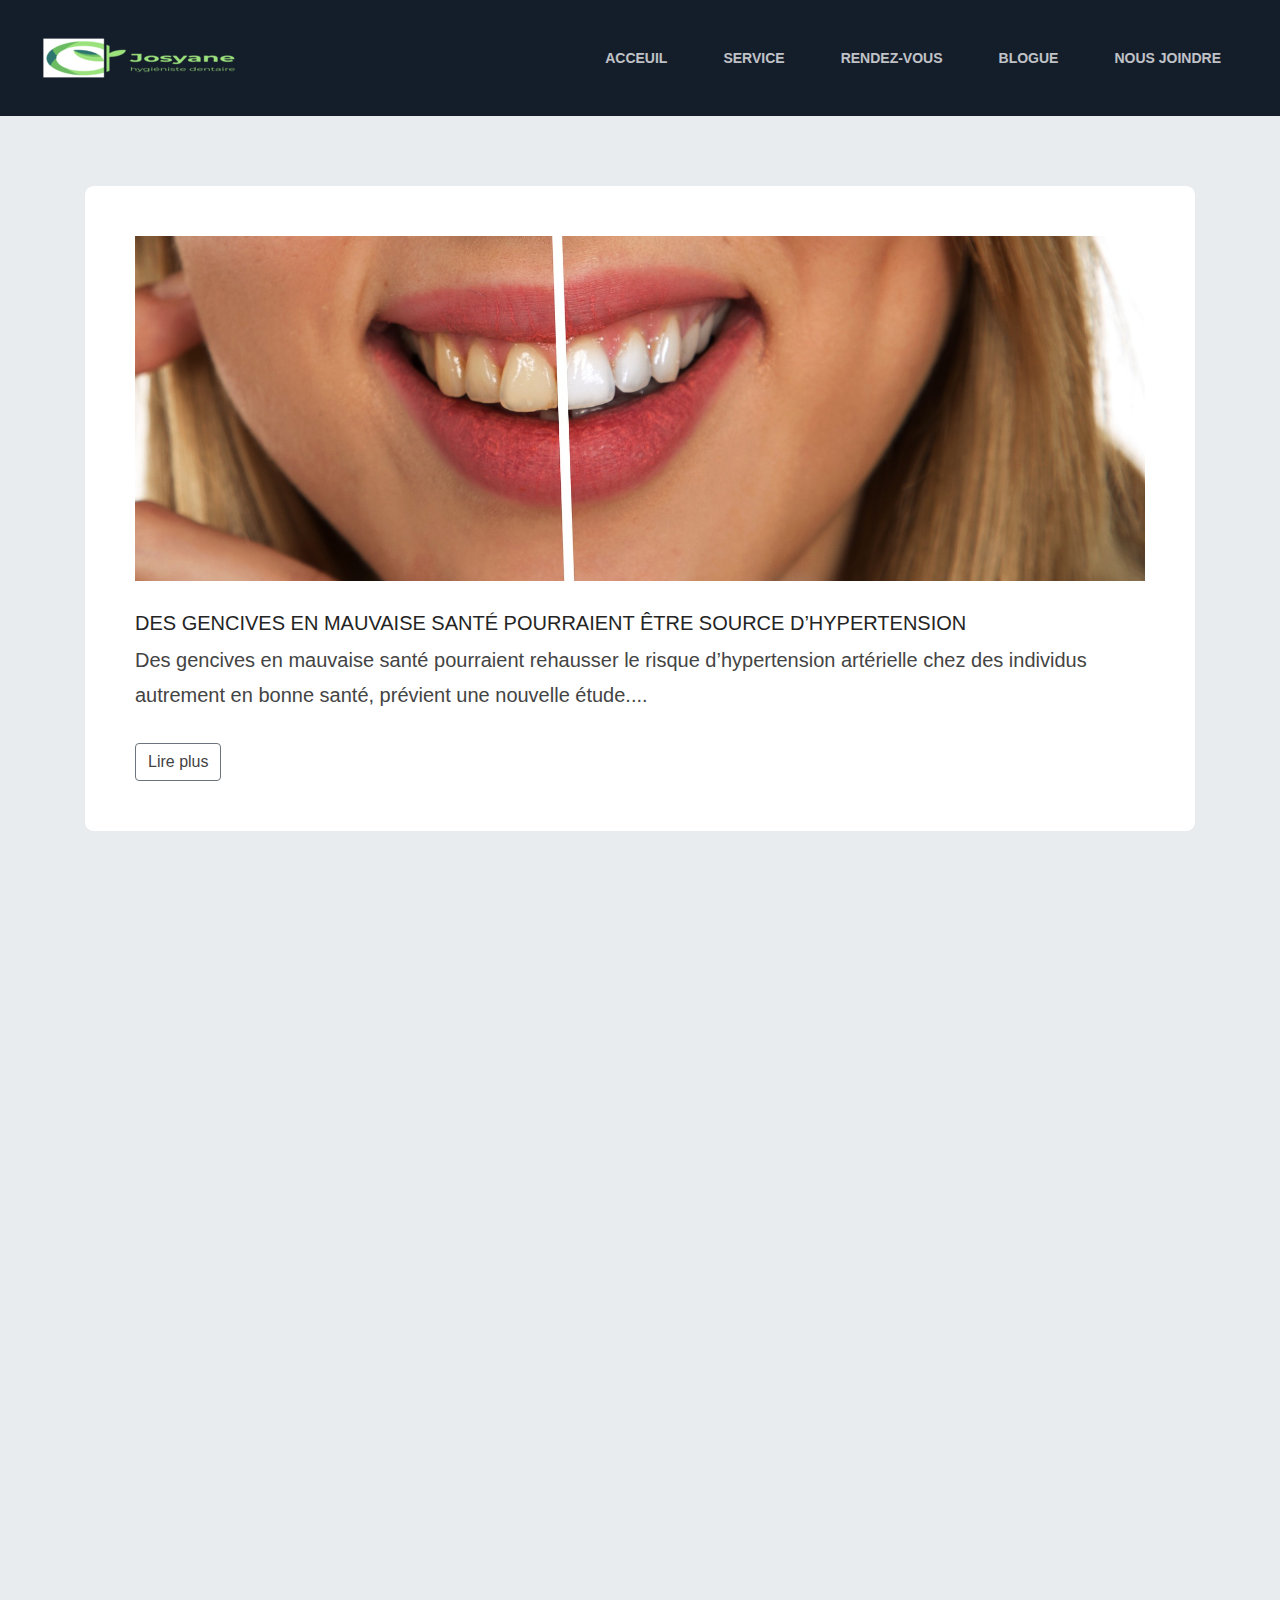
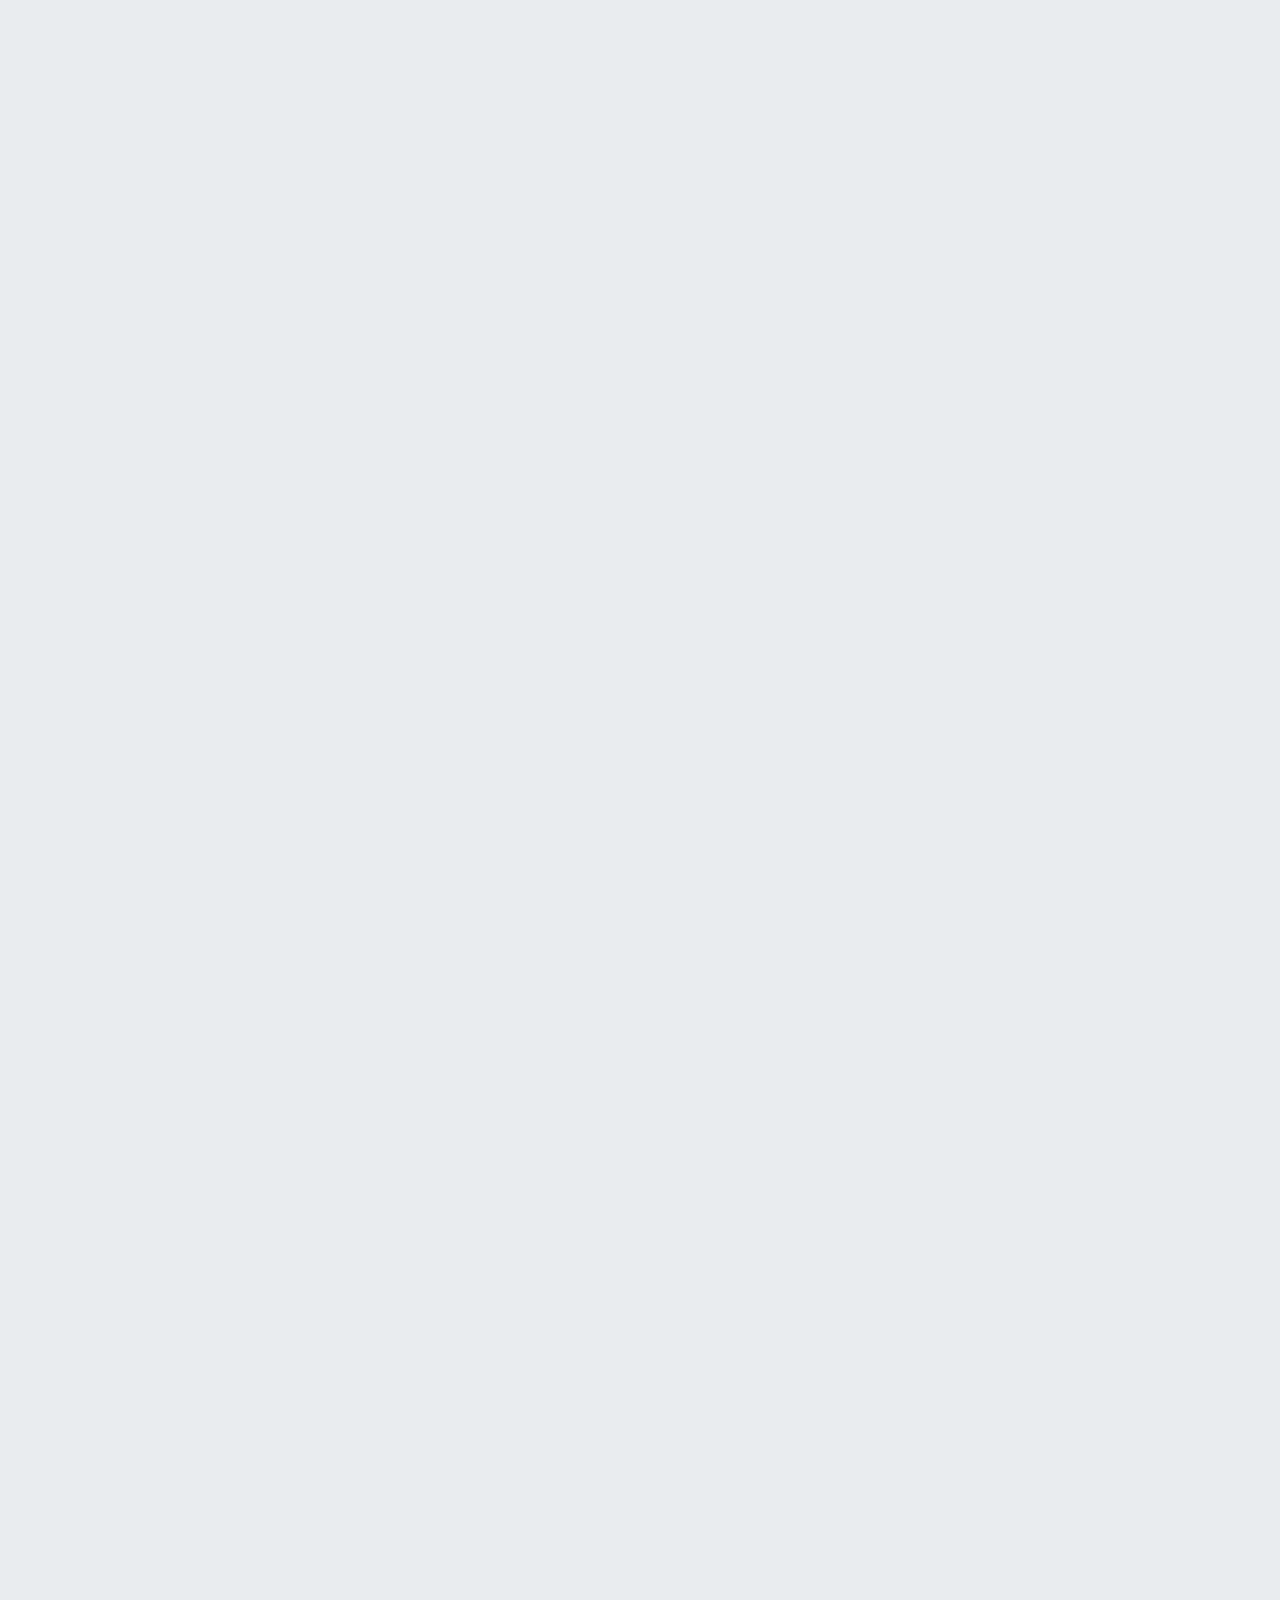
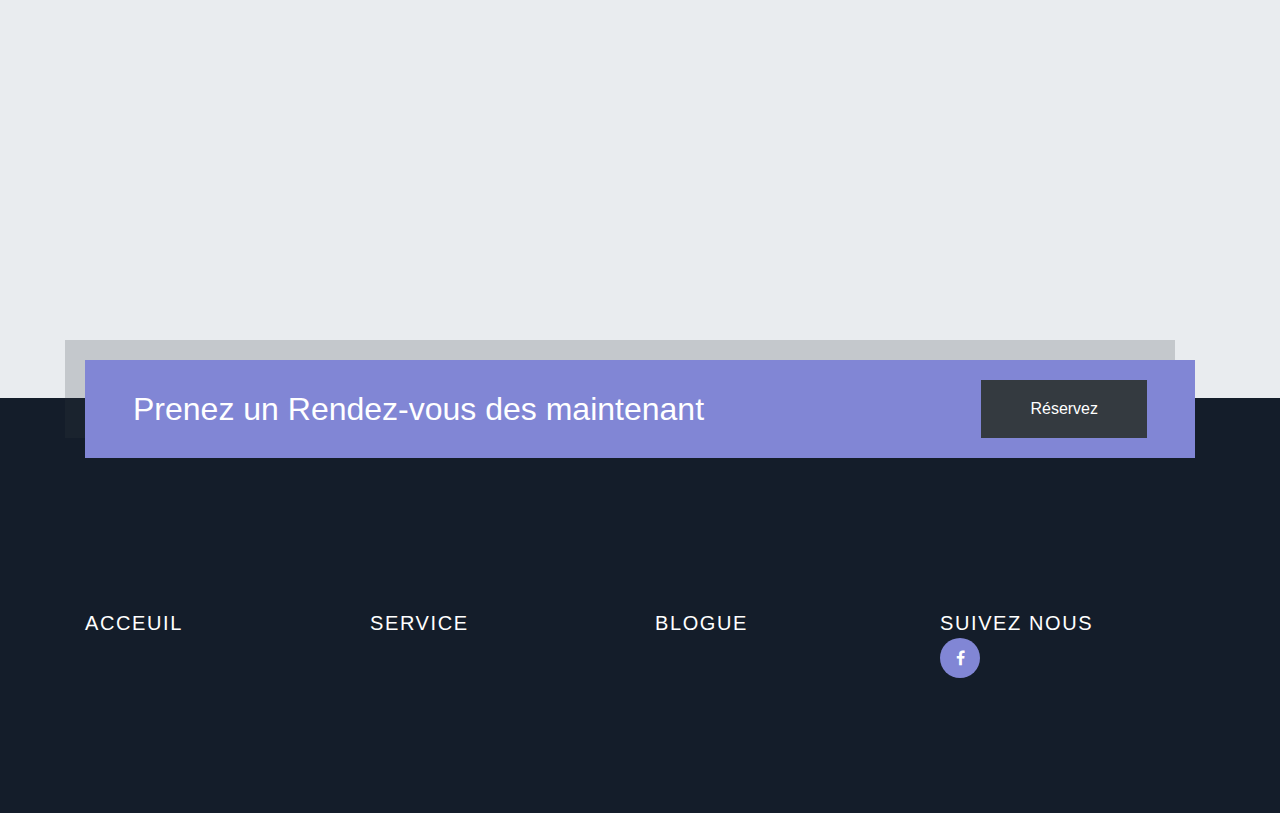
==== blogue.html @ 8e73596b "master" ====
<!DOCTYPE html>
<html lang="en">



<head>
    <meta charset="UTF-8">
    <meta http-equiv="X-UA-Compatible" content="IE=edge">
    <meta name="viewport" content="width=device-width, initial-scale=1.0">
    <link rel="preconnect" href="https://fonts.googleapis.com">
    <link rel="preconnect" href="https://fonts.gstatic.com" crossorigin>
    <link href="https://fonts.googleapis.com/css2?family=Libre+Baskerville:wght@700&display=swap" rel="stylesheet">
    <link rel="preconnect" href="https://fonts.googleapis.com">
    <link rel="preconnect" href="https://fonts.gstatic.com" crossorigin>
    <link
        href="https://fonts.googleapis.com/css2?family=Comfortaa&family=Libre+Baskerville:ital,wght@0,700;1,400&display=swap"
        rel="stylesheet">
    <link rel="stylesheet" href="https://cdn.jsdelivr.net/npm/bootstrap@4.4.1/dist/css/bootstrap.min.css"
        integrity="sha384-Vkoo8x4CGsO3+Hhxv8T/Q5PaXtkKtu6ug5TOeNV6gBiFeWPGFN9MuhOf23Q9Ifjh" crossorigin="anonymous">
    <link rel="stylesheet" href="./Projet.css">
    <link rel="stylesheet" href="https://cdnjs.cloudflare.com/ajax/libs/font-awesome/4.7.0/css/font-awesome.min.css">
    <script src="https://code.jquery.com/jquery-3.4.1.slim.min.js"
        integrity="sha384-J6qa4849blE2+poT4WnyKhv5vZF5SrPo0iEjwBvKU7imGFAV0wwj1yYfoRSJoZ+n" crossorigin="anonymous">
    </script>
    <script src="https://cdn.jsdelivr.net/npm/popper.js@1.16.0/dist/umd/popper.min.js"
        integrity="sha384-Q6E9RHvbIyZFJoft+2mJbHaEWldlvI9IOYy5n3zV9zzTtmI3UksdQRVvoxMfooAo" crossorigin="anonymous">
    </script>
    <script src="https://cdn.jsdelivr.net/npm/bootstrap@4.4.1/dist/js/bootstrap.min.js"
        integrity="sha384-wfSDF2E50Y2D1uUdj0O3uMBJnjuUD4Ih7YwaYd1iqfktj0Uod8GCExl3Og8ifwB6" crossorigin="anonymous">
    </script>
    <script src="./js/monprojet.js"></script>
    <link rel="stylesheet" href="https://unpkg.com/aos@next/dist/aos.css" />
    <title>Josyane</title>

</head>

<body>

<div class="color">
    <main>
        <nav class="navbar navbar-expand-md sticky-top mouvement1" style="background-color: #141d2a;">
            <div class="container-fluid">
                <img src="./Logo/logo_transparent (3).png" alt="logo_transparent">

                <button class="navbar-toggler" type="button" data-toggle="collapse" data-target="#mynav">
                    <span id="Colo" class="navbar-toggler-icon my-toggler"></span></button>

                <div class="collapse navbar-collapse" id="mynav">
                    <ul class="navbar-nav ml-auto">
                        <li class="nav-item active">

                            <a class="nav-link text-light  nav-link-ltr effet " href="./index.html">Acceuil</a>
                        </li>
                        <li class="nav-item ">

                            <a class="nav-link text-light  nav-link-ltr effet" href="./services.html">Service</a>
                        </li>
                        <li class="nav-item">

                            <a class="nav-link text-light  nav-link-ltr effet" href="./rendezvous.html">Rendez-vous</a>
                        </li>
                        <li class="nav-item">

                            <a class="nav-link text-light  nav-link-ltr effet" href="./blogue.html">Blogue</a>
                        </li>
                        <li class="nav-item">

                            <a class="nav-link text-light nav-link-ltr effet" href="./contactez-nous.html">Nous
                                Joindre</a>
                        </li>
                    </ul>
                </div>
            </div>
        </nav>
    </main>
    <section>
        <div id="main-content" class="blog-page">
            <div class="container">
                <div class="row clearfix">
                    <div class="col-lg-8 col-xl-12 left-box">
                        <div class="card carte single_post" data-city="buda">
                            <div class="blogue">
                                <div class="img-post">
                                    <img class="d-block img-fluid" src="./image/teeth-g618b12b28_1920.jpg"
                                        alt="First slide">
                                </div>
                                <h3><a href="blog-details.html">Des gencives en mauvaise santé pourraient être source
                                        d’hypertension</a></h3>
                                <p>Des gencives en mauvaise santé pourraient rehausser le risque d’hypertension
                                    artérielle chez des individus autrement en bonne santé, prévient une nouvelle
                                    étude.<span class="dots">...</span>
                                    <span class="more" style="display: none;">Les chercheurs du University College
                                        London ont comparé 250 adultes souffrant d’une parodontite grave à 250 adultes
                                        en santé. L’âge moyen des sujets était 35 ans.<br>

                                        Les participants souffrant d’une maladie des gencives étaient deux fois plus
                                        susceptibles de présenter une pression systolique de 140 mmHg ou plus que ceux
                                        dont les gencives étaient en santé.Ce n’est pas d’hier qu’on réalise que les
                                        bactéries présentes dans la bouche peuvent faire bien plus qu’endommager les
                                        dents et les gencives, a rappelé la professeure Fatiha Chandad, qui dirige le
                                        Groupe de recherche en écologie buccale de l’Université Laval.« Il y a une
                                        accumulation de données sur le lien entre la santé buccale et les maladies
                                        cardiométaboliques, qui incluent tout ce qui est en lien avec les maladies
                                        cardiovasculaires », a-t-elle souligné.<br>

                                        La nouvelle étude est d’autant plus intéressante, poursuit-elle, que les sujets
                                        étaient relativement jeunes. On peut donc penser que l’hypertension détectée
                                        chez certains n’était pas due à d’autres problèmes de santé, comme le
                                        surpoids.<br>

                                        Malgré tout, il reste encore beaucoup d’éducation à faire auprès du public, des
                                        professionnels de la santé et des professionnels de la santé buccale, qui sont
                                        parfois peu informés des effets systémiques que peuvent avoir ces bactéries.<br>

                                        Un médecin qui rencontre un patient hypertendu n’aura probablement pas comme
                                        premier réflexe de s’intéresser à sa santé buccale, a dit la docteure Chandad,
                                        et même certains dentistes ne feront pas nécessairement le lien entre la santé
                                        de la bouche et d’autres problèmes de santé.<br>

                                        « C’est un débat entre les facultés dentaires et les facultés de médecine,
                                        a-t-elle dit. Les résidents sont exposés à ce genre de problème dans certaines
                                        spécialités (médicales), mais définitivement, ce n’est pas la première chose que
                                        va vérifier un médecin de famille pour faire son diagnostic (d’hypertension).
                                        »<br>

                                        Du côté des dentistes, les parodontistes qui se spécialisent dans les maladies
                                        des gencives seront les plus « au fait de ce contact entre les bactéries qui
                                        habitent des poches […] au niveau de la gencive et qui peuvent se transmettre
                                        par le sang », a ajouté la docteure Chandad.<br>

                                        « Mais je ne penserais pas que c’est courant pour un généraliste de conseiller à
                                        son patient d’aller voir son médecin », a-t-elle dit.<br>

                                        Les conclusions de cette étude ont été publiées par le journal médical
                                        Hypertension.<br> <span>Source: JEAN-BENOIT LEGAULT - LA PRESSE
                                            CANADIENNE </span> </span></p>
                                </p>
                            </div>
                            <div class="footer">
                                <div class="actions">
                                    <a onclick="lireplus('buda')" class="btn btn-outline-secondary myBtn">Lire plus</a>
                                </div>

                            </div>
                        </div>

                        <div class="card carte single_post" data-city="pl" data-aos="fade-right">
                            <div class="blogue">
                                <div class="img-post">
                                    <img class="d-block img-fluid" src="./image/woman-gb39c313af_1920.jpg" alt="">
                                </div>
                                <h3><a href="blog-details.html">Des dents confectionnées grâce à l’intelligence
                                        artificielle</a></h3>
                                <p>Une équipe de chercheurs de Polytechnique Montréal utilise l’intelligence
                                    artificielle pour réduire les marges d’erreurs dans la confection de couronnes
                                    dentaires. L'hypertrucage au service de la dentisterie, telle est la devise de
                                    François Guibault, professeur titulaire au Département de génie informatique et
                                    génie logiciel de Polytechnique Montréal. Depuis 18 mois, le chercheur utilise la
                                    même technologie d’intelligence artificielle (IA) qui sert à falsifier des vidéos
                                    pour fabriquer des couronnes dentaires.<span class="dots">...</span>
                                    <span class="more" style="display: none;">« Faire une dent, c’est autant une science
                                        qu’un art, dit-il. Chaque bouche a son histoire et chaque dent est unique à
                                        l’individu, par sa forme, sa couleur, sa surface, son usure. Si je sortais une
                                        dent d’un catalogue et que je la lui mettais, elle aurait l’air artificielle. »

                                        Le technicien qui fabrique une couronne part de mesures et d’images numériques,
                                        pour ensuite, à l’aide de logiciels divers, générer une forme 3D qu’une machine
                                        reproduira ensuite en porcelaine. « On cherche une méthode pour automatiser
                                        davantage certains processus », précise François Guibault.<br>

                                        Une question d’étiquette

                                        Pour générer une dent ou n’importe quelle forme numérique, on part d’un nuage de
                                        points numériques que l’on relie ensuite en petits triangles. La forme de la
                                        dent est la somme de tous ces petits triangles. « Quand on numérise une dent, on
                                        peut avoir 40 000 points. Le tout est de savoir lesquels sont les bons »,
                                        détaille le professeur.<br>

                                        Avant de pouvoir produire la forme, il faut donc étiqueter chaque point, ce qui
                                        consiste à lui donner une coordonnée en x, y, z. Dans le cas des dents, qui se
                                        touchent parfois, le système doit également déterminer l’adresse de chaque
                                        coordonnée — autrement dit, à quelle dent elle appartient.<br>

                                        « Pour y parvenir, ça prend beaucoup de bouches », révèle François Guibault. Il
                                        explique que les données proviennent du laboratoire dentaire Kerenor, de
                                        Westmount, qui dispose de milliers de numérisations et de couronnes. Cette
                                        collaboration implique également la firme iMD Research, de Montréal, spécialisée
                                        en technologie de dentisterie.<br>

                                        « On sait maintenant étiqueter chaque dent avec plus de 98 % de fiabilité. »
                                        Pour l’atteindre, deux étudiantes du cégep Édouard-Montpetit, recrutées par le
                                        Centre collégial de transfert de technologie en sciences pharmaceutiques, situé
                                        au cégep John-Abbott, ont travaillé de longs mois afin d’analyser le nuage de
                                        points et faire le contrôle de qualité et éliminer le « bruit », c’est-à-dire
                                        les points non pertinents ou redondants.

                                        Mais pourquoi générer des données sur une bouche quand il faut une seule dent ?
                                        D’abord parce qu’il manque souvent des morceaux à la dent à remplacer. Mais
                                        aussi parce qu’une dent ne travaille jamais seule. « On génère une dent dans son
                                        contexte. L’idéal pour nous est d’avoir les deux dents voisines et les trois
                                        dents opposées. »<br>

                                        Faire travailler ses neurones<br>

                                        L’étape suivante consiste à générer la forme pour la reproduire. Pour cela, il
                                        faut reconnecter tous les points pour générer des surfaces qu’on additionne.
                                        François Guibault utilise des circuits dits neuronaux. Il s’agit de « réseaux
                                        antagonistes génératifs » (ou GAN, pour le sigle anglais), une technique
                                        d’apprentissage profond mise au point à Montréal en 2014 et qui a révolutionné
                                        l’IA.<br>

                                        L’apprentissage profond consiste à mettre en opposition deux fonctions du
                                        cerveau : celle qui génère et celle qui discrimine. Le générateur (aussi appelé
                                        encodeur) produit les formes ; le discriminateur (appelé décodeur) détermine si
                                        cela ressemble au modèle ou non. Le système apprend en rejetant ce qui est
                                        mauvais et en gardant ce qui est bon.<br>

                                        Pour que le système puisse apprendre, il faut donc lui fournir beaucoup de
                                        données. Et c’est là que les données du laboratoire dentaire Kerenor sont si
                                        importantes. « On est rendu à plusieurs centaines de bouches. Plus on lui montre
                                        de scans et de formes correspondantes, plus il devient bon. »<br><span> Source:
                                            JEAN-BENOÎT NADEAU - LE DEVOIR</span></span></p>
                            </div>
                            <div class="footer">
                                <div class="actions">
                                    <a onclick="lireplus('pl')" class="btn btn-outline-secondary myBtn">Lire la
                                        suite</a>
                                </div>

                            </div>
                        </div>

                        <div class="card carte single_post" data-city="bl" data-aos="fade-left">
                            <div class="blogue">
                                <div class="img-post">
                                    <img class="d-block img-fluid" src="/image/pexels-pixabay-208474 (1).jpg" alt="">
                                </div>
                                <h3><a href="blog-details.html">Pour qu’une carie se forme, il faut la combinaison de
                                        bactéries cariogènes et de sucres.</a></h3>
                                <p> Les bienfaits du fluor sont principalement
                                    topiques (par application sur la surface des dents). Puisque l’eau que nous
                                    buvons ne touche que très peu la surface des dents, cet effet est discutable en
                                    comparaison de celui d’un dentifrice qui est appliqué sur les dents plus
                                    longtemps pour ensuite être craché.<span class="dots">...</span>
                                    <span class="more" style="display: none;">st-il vraiment nécessaire d’avaler un
                                        produit dont un des mécanismes d’action est de neutraliser ou tuer les
                                        bactéries de la plaque dentaire ? Les tenants de la fluoration estiment
                                        qu’il est bon d’avaler une petite quantité de fluorure durant la formation
                                        des dents (entre 0 et 8 ans principalement) pour favoriser l’incorporation
                                        de fluor afin de les rendre plus résistantes à la carie. Mais attention, un
                                        excès durant cette période critique occasionnera une fluorose dentaire,
                                        défaut caractérisé principalement par des taches blanches. Bien que la
                                        majorité des fluoroses qui sont rencontrées soient des formes légères qui
                                        peuvent occasionner un problème esthétique à certains patients, il y a des
                                        cas plus importants où non seulement le patient est presque toujours
                                        préoccupé par l’aspect de ses dents, mais ces dernières peuvent être plus
                                        poreuses et plus susceptibles à la carie.<br>
                                        Il faut donc être extrêmement prudent avec le fluor ingéré. Les instructions
                                        sur les tubes de dentifrice avisent de ne pas avaler ce produit. La grosseur
                                        d’un pois de dentifrice contient la même quantité de fluor qu’un verre d’eau
                                        fluorée. Dans les villes à l’eau non fluorée, la fluorose existe déjà (comme
                                        quoi on peut être en surdosage sans même boire de l’eau fluorée), mais, sans
                                        surprise, elle est nettement plus fréquente dans les villes fluorées.<br>
                                        Il tient de la pensée magique de croire que la fluoration va opérer des
                                        miracles sur les enfants les plus touchés par la carie. S’ils ne se brossent
                                        pas bien les dents et qu’ils consomment trop de sucre, ils souffriront de
                                        carie dentaire, fluor ou pas.<br><span> Source: ÈVE-MARIE ARCAND -
                                            DENTISTE</span></span></p>
                            </div>
                            <div class="footer">
                                <div class="actions">
                                    <a onclick="lireplus('bl')" class="btn btn-outline-secondary myBtn">Lire la
                                        suite</a>
                                </div>

                            </div>
                        </div>

                        <div class="card carte single_post" data-city="pr" data-aos="fade-right">
                            <div class="blogue">
                                <div class="img-post">
                                    <img class="d-block img-fluid" src="./image/dentist-g6f2124ca4_1920.jpg" alt="">
                                </div>
                                <h3><a>Comment le sucre s’attaque à nos dents</a></h3>
                                <p> Dans la
                                    bouche, des bactéries transforment les sucres en produits qui détruisent l’émail
                                    dentaire. Seule une bonne hygiène permet de s’en protéger.<span
                                        class="dots">...</span>
                                    <span class="more" style="display: none;">Le sucre est mauvais pour les dents, tout
                                        le
                                        monde sait cela. Mais il n’est pas tout seul. Le vrai coupable, ce sont les
                                        bactéries qui pullulent dans nos bouches. Elles transforment le sucre en acides
                                        qui
                                        rongent l’émail des dents, creusant des trous de plus en plus profonds.<br>

                                        Ces bactéries, tout le monde en héberge. Elles sont naturellement présentes dans
                                        la
                                        bouche comme dans les intestins ou sur la peau et sont particulièrement
                                        nombreuses
                                        au niveau de la plaque dentaire, une substance blanchâtre qui tapisse les dents,
                                        composée de salive et de débris alimentaires. Parmi elles, le Streptococcus
                                        mutans
                                        et les lactobacilles, qui ont besoin de sucre pour vivre.Les sucres de notre
                                        alimentation en cause
                                        Elles captent donc tous les sucres apportés par l’alimentation, le glucose bien
                                        sûr
                                        mais aussi le fructose, l’amidon, la cellulose, le lactose, qui proviennent des
                                        fruits et légumes ou encore du lait. «Tous les sucres de l’alimentation sont
                                        concernés et pas seulement ceux contenus dans les friandises», rappelle le Dr
                                        Christophe Lequart, chirurgien-dentiste et porte-parole de l’Union française
                                        pour la
                                        santé bucco-dentaire. Ensuite, ces mêmes bactéries rejettent des acides issus de
                                        la
                                        transformation de ces sucres qui sont responsables de la fragilisation des
                                        dents.Ils
                                        dissolvent en effet les cristaux d’hydroxyapatite qui composent l’émail,
                                        creusant
                                        des micro-trous dans la couche externe des dents. Des bactéries s’y engouffrent
                                        et
                                        poursuivent ce phénomène de destruction jusqu’à la dentine, la couche interne.
                                        Quand
                                        les nerfs sont touchés, des douleurs importantes apparaissent, révélant la
                                        présence
                                        d’une carie déjà très profonde.<br>
                                        Le phénomène est tellement commun que, selon l’OMS, 60 à 90 % des enfants
                                        scolarisés
                                        dans le monde ont, ou ont eu, des caries et près de 100 % des adultes. La
                                        France,
                                        malgré l’accès à l’hygiène dentaire, ne fait pas tellement mieux: 20 à 30 % des
                                        enfants âgés de 4 à 5 ans auraient déjà une carie et jusqu’à 80 % des
                                        adolescents…ourtant les caries ne sont pas une fatalité. Le brossage régulier
                                        des
                                        dents et des apports limités en sucre permettent de s’en protéger. En outre,
                                        deux
                                        facteurs aident à lutter contre la déminéralisation des dents: la salive et le
                                        fluor. La première contient des molécules appelées carbonates, lesquels
                                        neutralisent
                                        les acides et empêchent la destruction de l’émail.<br>

                                        «La production de salive est augmentée sous l’effet de la mastication et donc
                                        pendant les prises alimentaires. Pour augmenter encore sa sécrétion, des
                                        dentistes
                                        recommandent même de mâcher des chewing-gums au xylitol, un édulcorant naturel
                                        qui
                                        bloque la multiplication des bactéries après avoir mangé. Mais l’effet de la
                                        salive
                                        sera moindre si les acides sont produits en permanence sous l’effet de
                                        grignotages
                                        incessants. Les prises alimentaires répétées, même sous forme de thé sucré,
                                        augmentent considérablement le risque de caries», explique Christophe Lequart.Le
                                        fluor favorise également la reminéralisation des dents. D’où l’importance de se
                                        brosser les dents au moins deux fois par jour pour éliminer la plaque dentaire
                                        et
                                        apporter du fluor contenu dans les dentifrices. Des vernis fluorés sont même
                                        parfois
                                        appliqués par certains dentistes et diffusent progressivement sur plusieurs
                                        mois.
                                        «Il est possible de garder des dents en bonne santé à condition de favoriser un
                                        bon
                                        équilibre entre déminéralisation naturelle et reminéralisation permanente. Ceci
                                        est
                                        d’autant plus important chez les enfants, dont l’émail dentaire est plus fragile
                                        et
                                        qui sont sujets aux grignotages et à un brossage des dents peu performant, par
                                        oubli
                                        ou absence de supervision des parents», conclut le Dr Lequart.<br><span> Source:
                                            Aude Rambaud -
                                            Journaliste</span></span></p>
                            </div>
                            <div class="footer">
                                <div class="actions">
                                    <a onclick="lireplus('pr')" class="btn btn-outline-secondary myBtn">Lire la
                                        suite</a>
                                </div>

                            </div>
                        </div>


    </section>




    <footer class="effet2 ">
        <div class="site-section">
            <div class="container">

                <div class="cta d-block d-md-flex align-items-center px-5">
                    <div>
                        <h2 class="mb-0">Prenez un Rendez-vous des maintenant</h2>
                    </div>
                    <div class="ml-auto">
                        <a href="./rendezvous.html" class="btn btn-dark rounded-0 py-3 px-5">Réservez</a>
                    </div>
                </div>
                <div class="row">
                    <div class="col-sm">
                        <a href="./index.html" class="footer-logo ">Acceuil</a>
                    </div>
                    <div class="col-sm">
                        <a href="./services.html" class="footer-logo">Service</a>
                    </div>
                    <div class="col-sm">
                        <a href="./blogue.html" class="footer-logo">Blogue</a>
                    </div>
                    <div class="col-md-3">
                        <a class="footer-logo">Suivez nous</a>
                        <ul class="list-unstyled social">
                            <li><a href="#"><span class="fa fa-facebook"></span></a></li>
                        </ul>
                    </div>

                </div>
            </div>
        </div>
    </footer>
    <script src="https://unpkg.com/aos@next/dist/aos.js"></script>
    <script>
        AOS.init({
            offset: 400,
            duration: 800,
        });
    </script></div>
</body>

</html>
---- Projet.css ----
#Colo {
    background-image: url("data:image/svg+xml,%3csvg viewBox='0 0 30 30' xmlns='http://www.w3.org/2000/svg'%3e%3cpath stroke='rgba(255, 255, 255)' stroke-width='2' stroke-linecap='round' stroke-miterlimit='10' d='M4 7h22M4 15h22M4 23h22'/%3e%3c/svg%3e");
}

#Colo {
    border-color: rgb(255, 102, 203) !important;
}




.effet {
    font-weight: bold;
    font-size: 14px;
    text-transform: uppercase;
    text-decoration: none;
    color: #031D44;
    padding: 20px 0px;
    margin: 0px 20px;
    display: inline-block;
    position: relative;
    opacity: 0.75;
    
}

.effet:hover {
    opacity: 1;
}

.effet::before {
    transition: 300ms;
    height: 5px;
    content: "";
    position: absolute;
    background-color: #28a745;
}

.nav-link-ltr::before {
    width: 0%;
    bottom: 10px;
}

.nav-link-ltr:hover::before {
    width: 100%;
}

.ims {

    margin: 0 auto;
    display: block;
}



.position {

    right: 1100px;
    left: 0px;
    top: 100px;
    bottom: 0px;
}


@media (max-width: 1400px) {
    #dima {
        display: block;

        position: unset;
    }

    #dima1 {
        display: block;

        position: unset;
    }

    #dima2 {
        display: block;

        position: unset;
    }
}


.titre {

    color: #0a581d;
    font-family: 'Libre Baskerville', serif;

}

.paragh {
    color: black;
    font-family: 'Comfortaa', cursive;
    font-family: 'Libre Baskerville', serif;
}

.tile {

    text-align: center;
    text-decoration-line: overline;
    text-decoration-style: solid;
    text-decoration-color: #0a581d;
    font-weight: bold;
    margin-top: 30px;
    color: #636466;
    line-height: 1.2;

}


@media (max-width: 640px) {
    #controlo {

        top: 280px;

    }
}

.para {
    text-align: center;
    font-size: 23px;
    color: #636466;
    line-height: 1.2;
    font-weight: 300;
}


:root {
    --black: black;
    --rose: #e91e63;
}

a {
    color: inherit;
}

small {
    font-weight: 300;
}

p {
    font-size: 20px;
    line-height: 35px;
    margin: 30px 0 0 0;
}

.banner-section::after {
    content: '';
    position: absolute;
    top: 0;
    right: 0;
    bottom: 0;
    left: 0;
    background: rgba(0, 0, 0, 0.25);
}

.banner-section .container {
    z-index: 1;
}

.section {
    padding: 50px 0 0 0;
}

.nav-pills .nav-item:not(:last-child) {
    margin-right: 20px;
}

.nav-pills .nav-item .nav-link {
    font-size: 18px;
    padding: 10px 25px;
    text-transform: none;
}

.card-columns {
    column-count: 1;
    column-gap: 20px;
}

.card-columns .card {
    margin: 0 0 20px 0;
}

.card-columns h4 {
    font-size: 22px;
}

.card-img-overlay {
    background: rgba(0, 0, 0, 0.3);
}

.form-control,
.is-focused .form-control {
    background-image: linear-gradient(0deg, var(--rose) 2px, rgba(156, 39, 176, 0) 0),
        linear-gradient(0deg, #d2d2d2 1px, hsla(0, 0%, 82%, 0) 0);
}

.form-check .form-check-input:checked+.form-check-sign .check {
    background: var(--rose);
}

.form-row button {
    font-size: 16px;
}

.btn.back-to-top {
    bottom: 50px;
    right: 30px;
    z-index: 10;
    opacity: 0.5;
    transition: all 0.2s;
}

.btn.back-to-top.is-hidden {
    opacity: 0;
    visibility: hidden;
}

.btn.back-to-top:hover {
    opacity: 1;
}

.page-footer,
.page-footer small {
    font-size: 14px;
}

.page-footer a,
.page-footer span {
    color: #3c4858;
}

.page-footer span {
    color: var(--rose);
}

@media (min-width: 576px) {
    .card-columns {
        column-count: 2;
    }
}

.custom-btn {
    margin: 20px;
    width: 130px;
    height: 40px;
    color: #fff;
    border-radius: none;
    padding: 10px 25px;
    font-family: 'Lato', sans-serif;
    font-weight: 500;
    background: transparent;
    cursor: pointer;
    transition: all 0.3s ease;
    position: relative;
    display: inline-block;
    box-shadow: inset 2px 2px 2px 0px rgba(255, 255, 255, .5),
        7px 7px 20px 0px rgba(0, 0, 0, .1),
        4px 4px 5px 0px rgba(0, 0, 0, .1);
    outline: none;
}



.btn-12 {
    position: relative;
    right: 20px;
    bottom: 20px;
    border: none;
    box-shadow: none;
    width: 130px;
    height: 40px;
    line-height: 42px;
    -webkit-perspective: 230px;
    perspective: 230px;
}

.btn-12 span {
    background: rgb(0, 172, 238);
    background: linear-gradient(0deg, rgba(0, 172, 238, 1) 0%, rgba(2, 126, 251, 1) 100%);
    display: block;
    position: absolute;
    width: 130px;
    height: 40px;
    box-shadow: inset 2px 2px 2px 0px rgba(255, 255, 255, .5),
        7px 7px 20px 0px rgba(0, 0, 0, .1),
        4px 4px 5px 0px rgba(0, 0, 0, .1);
    border-radius: 5px;
    margin: 0;
    text-align: center;
    -webkit-box-sizing: border-box;
    -moz-box-sizing: border-box;
    box-sizing: border-box;
    -webkit-transition: all .3s;
    transition: all .3s;
}

.btn-12 span:nth-child(1) {
    box-shadow:
        -7px -7px 20px 0px #fff9,
        -4px -4px 5px 0px #fff9,
        7px 7px 20px 0px #0002,
        4px 4px 5px 0px #0001;
    -webkit-transform: rotateX(90deg);
    -moz-transform: rotateX(90deg);
    transform: rotateX(90deg);
    -webkit-transform-origin: 50% 50% -20px;
    -moz-transform-origin: 50% 50% -20px;
    transform-origin: 50% 50% -20px;
}

.btn-12 span:nth-child(2) {
    -webkit-transform: rotateX(0deg);
    -moz-transform: rotateX(0deg);
    transform: rotateX(0deg);
    -webkit-transform-origin: 50% 50% -20px;
    -moz-transform-origin: 50% 50% -20px;
    transform-origin: 50% 50% -20px;
}

.btn-12:hover span:nth-child(1) {
    box-shadow: inset 2px 2px 2px 0px rgba(255, 255, 255, .5),
        7px 7px 20px 0px rgba(0, 0, 0, .1),
        4px 4px 5px 0px rgba(0, 0, 0, .1);
    -webkit-transform: rotateX(0deg);
    -moz-transform: rotateX(0deg);
    transform: rotateX(0deg);
}

.btn-12:hover span:nth-child(2) {
    box-shadow: inset 2px 2px 2px 0px rgba(255, 255, 255, .5),
        7px 7px 20px 0px rgba(0, 0, 0, .1),
        4px 4px 5px 0px rgba(0, 0, 0, .1);
    color: transparent;
    -webkit-transform: rotateX(-90deg);
    -moz-transform: rotateX(-90deg);
    transform: rotateX(-90deg);
}

.content {
    height: 70vh;
}

.effet2 {
    position: relative;
    color: #fff;
    padding: 7rem 0;
    background-color: #141d2a;
    top: 40px;
}

.effet2 .container {
    position: relative;
}

.effet2 h3 {
    font-size: 16px;
    margin-bottom: 10px;
    margin-top: 0;
    line-height: 1.5;
}

.effet2 .links li {
    margin-bottom: 10px;
    line-height: 1.5;
    display: block;
}

.effet2 .links li a {
    color: #666873;
}

.effet2 .links li a:hover {
    color: #fff;
}

.effet2 .social li {
    display: inline-block;
    position: relative;
}

.effet2 .social li a {
    position: relative;
    width: 40px;
    height: 40px;
    border-radius: 50%;
    display: inline-block;
    margin: 0;
    padding: 0;
    background-color: #8186d5;
    color: #fff;
}

.effet2 .social li a>span {
    position: absolute;
    top: 50%;
    left: 50%;
    -webkit-transform: translate(-50%, -50%);
    -ms-transform: translate(-50%, -50%);
    transform: translate(-50%, -50%);
}

.effet2 .footer-logo {
    color: #fff;
    font-size: 20px;
    text-transform: uppercase;
    letter-spacing: .1rem;
}

.effet2 .copyright {
    color: #666873;
}

.effet2 .cta {
    -webkit-box-shadow: -20px -20px 0 0 rgba(52, 58, 64, 0.2);
    box-shadow: -20px -20px 0 0 rgba(52, 58, 64, 0.2);
    padding: 20px;
    background-color: #8186d5;
    top: -150px;
    position: relative;
}

.effet2 .cta h2,
.effet2 .cta h3 {
    line-height: 1.5;
}

.effet2 .cta h3 {
    font-size: 20px;
}


  
  .fa:hover {
      opacity: 0.7;
  }
  
  .fa-facebook {
    background: #8186d5;
    color: white;
  }


  .how-section1{
    margin-top:-15%;
    padding: 10%;
}
.how-section1 h4{
    color: #8186d5;
    font-weight: bold;
    font-size: 30px;
}
.how-section1 {
    color: #3931af;
    font-size: 20px;
}
.how-section1 .row
{
    margin-top: 10%;
}
.how-img 
{
    text-align: center;
}


.carte {
    background: #fff;
    transition: .5s;
    border: 0;
    margin-bottom: 30px;
    border-radius: .55rem;
    position: relative;
    width: 100%;
    box-shadow: 0 1px 2px 0 rgb(0 0 0 / 10%);
}
.carte {
    color: #444;
    padding: 20px;
    font-weight: 400;
}
.carte  {
    color: #444;
    padding: 20px;
    position: relative;
    box-shadow: none;
}
.single_post {
    -webkit-transition: all .4s ease;
    transition: all .4s ease
}

.single_post .blogue {
    padding: 30px
}

.single_post .img-post {
    position: relative;
    overflow: hidden;
    max-height: 500px;
    margin-bottom: 30px
}

.single_post .img-post>img {
    -webkit-transform: scale(1);
    -ms-transform: scale(1);
    transform: scale(1);
    opacity: 1;
    -webkit-transition: -webkit-transform .4s ease, opacity .4s ease;
    transition: transform .4s ease, opacity .4s ease;
    max-width: 100%;
    filter: none;
    -webkit-filter: grayscale(0);
    -webkit-transform: scale(1.01)
}

.single_post .img-post:hover img {
    -webkit-transform: scale(1.02);
    -ms-transform: scale(1.02);
    transform: scale(1.02);
    opacity: .7;
    filter: gray;
    -webkit-filter: grayscale(1);
    -webkit-transition: all .8s ease-in-out
}

.single_post .img-post:hover .social_share {
    display: block
}

.single_post .footer {
    padding: 0 30px 30px 30px
}

.single_post .footer .actions {
    display: inline-block
}

.single_post .footer .stats {
    cursor: default;
    list-style: none;
    padding: 0;
    display: inline-block;
    float: right;
    margin: 0;
    line-height: 35px
}

.single_post .footer .stats li {
    border-left: solid 1px rgba(160, 160, 160, 0.3);
    display: inline-block;
    font-weight: 400;
    letter-spacing: 0.25em;
    line-height: 1;
    margin: 0 0 0 2em;
    padding: 0 0 0 2em;
    text-transform: uppercase;
    font-size: 13px
}

.single_post .footer .stats li a {
    color: #777
}

.single_post .footer .stats li:first-child {
    border-left: 0;
    margin-left: 0;
    padding-left: 0
}

.single_post h3 {
    font-size: 20px;
    text-transform: uppercase
}

.single_post h3 a {
    color: #242424;
    text-decoration: none
}

.single_post p {
    
    margin: 0
}

.single_post .blockquote p {
    margin-top: 0 !important
}

.single_post .meta {
    list-style: none;
    padding: 0;
    margin: 0
}

.single_post .meta li {
    display: inline-block;
    margin-right: 15px
}

.single_post .meta li a {
    font-style: italic;
    color: #959595;
    text-decoration: none;
    font-size: 12px
}

.single_post .meta li a i {
    margin-right: 6px;
    font-size: 12px
}

.single_post2 {
    overflow: hidden
}

.single_post2 .content {
    margin-top: 15px;
    margin-bottom: 15px;
    padding-left: 80px;
    position: relative
}

.single_post2 .content .actions_sidebar {
    position: absolute;
    top: 0px;
    left: 0px;
    width: 60px
}

.single_post2 .content .actions_sidebar a {
    display: inline-block;
    width: 100%;
    height: 60px;
    line-height: 60px;
    margin-right: 0;
    text-align: center;
    border-right: 1px solid #e4eaec
}

.single_post2 .content .title {
    font-weight: 100
}

.single_post2 .content .text {
    font-size: 15px
}

.right-box .categories-clouds li {
    display: inline-block;
    margin-bottom: 5px
}

.right-box .categories-clouds li a {
    display: block;
    border: 1px solid;
    padding: 6px 10px;
    border-radius: 3px
}

.right-box .instagram-plugin {
    overflow: hidden
}

.right-box .instagram-plugin li {
    float: left;
    overflow: hidden;
    border: 1px solid #fff
}

.comment-reply li {
    margin-bottom: 15px
}

.comment-reply li:last-child {
    margin-bottom: none
}

.comment-reply li h5 {
    font-size: 18px
}

.comment-reply li p {
    margin-bottom: 0px;
    font-size: 15px;
    color: #777
}

.comment-reply .list-inline li {
    display: inline-block;
    margin: 0;
    padding-right: 20px
}

.comment-reply .list-inline li a {
    font-size: 13px
}

#main-content, #portfolio {
    margin-top: 70px;
    margin-bottom: 70px;
}


@media (max-width: 640px) {
    .blog-page .left-box .single-comment-box>ul>li {
        padding: 25px 0
    }
    .blog-page .left-box .single-comment-box ul li .icon-box {
        display: inline-block
    }
    .blog-page .left-box .single-comment-box ul li .text-box {
        display: block;
        padding-left: 0;
        margin-top: 10px
    }
    .blog-page .single_post .footer .stats {
        float: none;
        margin-top: 10px
    }
    .blog-page .single_post .blogue,
    .blog-page .single_post .footer {
        padding: 30px
    }
}

.contactme {
    margin-top: 100px;
    margin-bottom: 100px;
}

.primary {
    color: #fff;
    background-color: #8186d5;
    border-color: #8186d5;
    
}

.borderprimary {
    border-color: #8186d5;
}

.bgprimary {
    background-color: #8186d5;
}

.dd {
    margin-top: 50px;
}

.fixer {

    position: relative;
}

.fade-in {
  animation: fadeIn ease 7s;
  -webkit-animation: fadeIn ease 7s;
  -moz-animation: fadeIn ease 7s;
  -o-animation: fadeIn ease 7s;
  -ms-animation: fadeIn ease 7s;
}
@keyframes fadeIn {
  0% {
    opacity:0;
  }
  100% {
    opacity:1;
  }
}

@-moz-keyframes fadeIn {
  0% {
    opacity:0;
  }
  100% {
    opacity:1;
  }
}

@-webkit-keyframes fadeIn {
  0% {
    opacity:0;
  }
  100% {
    opacity:1;
  }
}

@-o-keyframes fadeIn {
  0% {
    opacity:0;
  }
  100% {
    opacity:1;
  }
}

@-ms-keyframes fadeIn {
  0% {
    opacity:0;
  }
  100% {
    opacity:1;
}
}
@media (min-width:320px)  {  .capture {margin-bottom: 480px} }
@media (min-width:481px)  { .capture {margin-bottom: 440px} }

@media (min-width:573px)  { .capture {margin-bottom: 420px} }
@media (min-width:723px)  { .capture {margin-bottom: 400px}}
@media (min-width:937px)  { .capture {margin-bottom: 300px} }
@media (min-width:1046px)  { .capture {margin-bottom: 320px} }
@media (min-width:1286px)  { .capture {margin-bottom: 250px}}
@media (min-width:1160px)  { .capture {margin-bottom: 240px} }
@media (min-width:1620px) { .capture {margin-bottom: 100px} }
@media (min-width:1765px) { .capture {margin-bottom: 50px}}
    
.sticky {
    position: fixed;
    top: 0;
    width: 100%;
  }
  
  
  .sticky + .content {
    padding-top: 60px;
  }

  .color {
    background-color: #e9ecef
  }
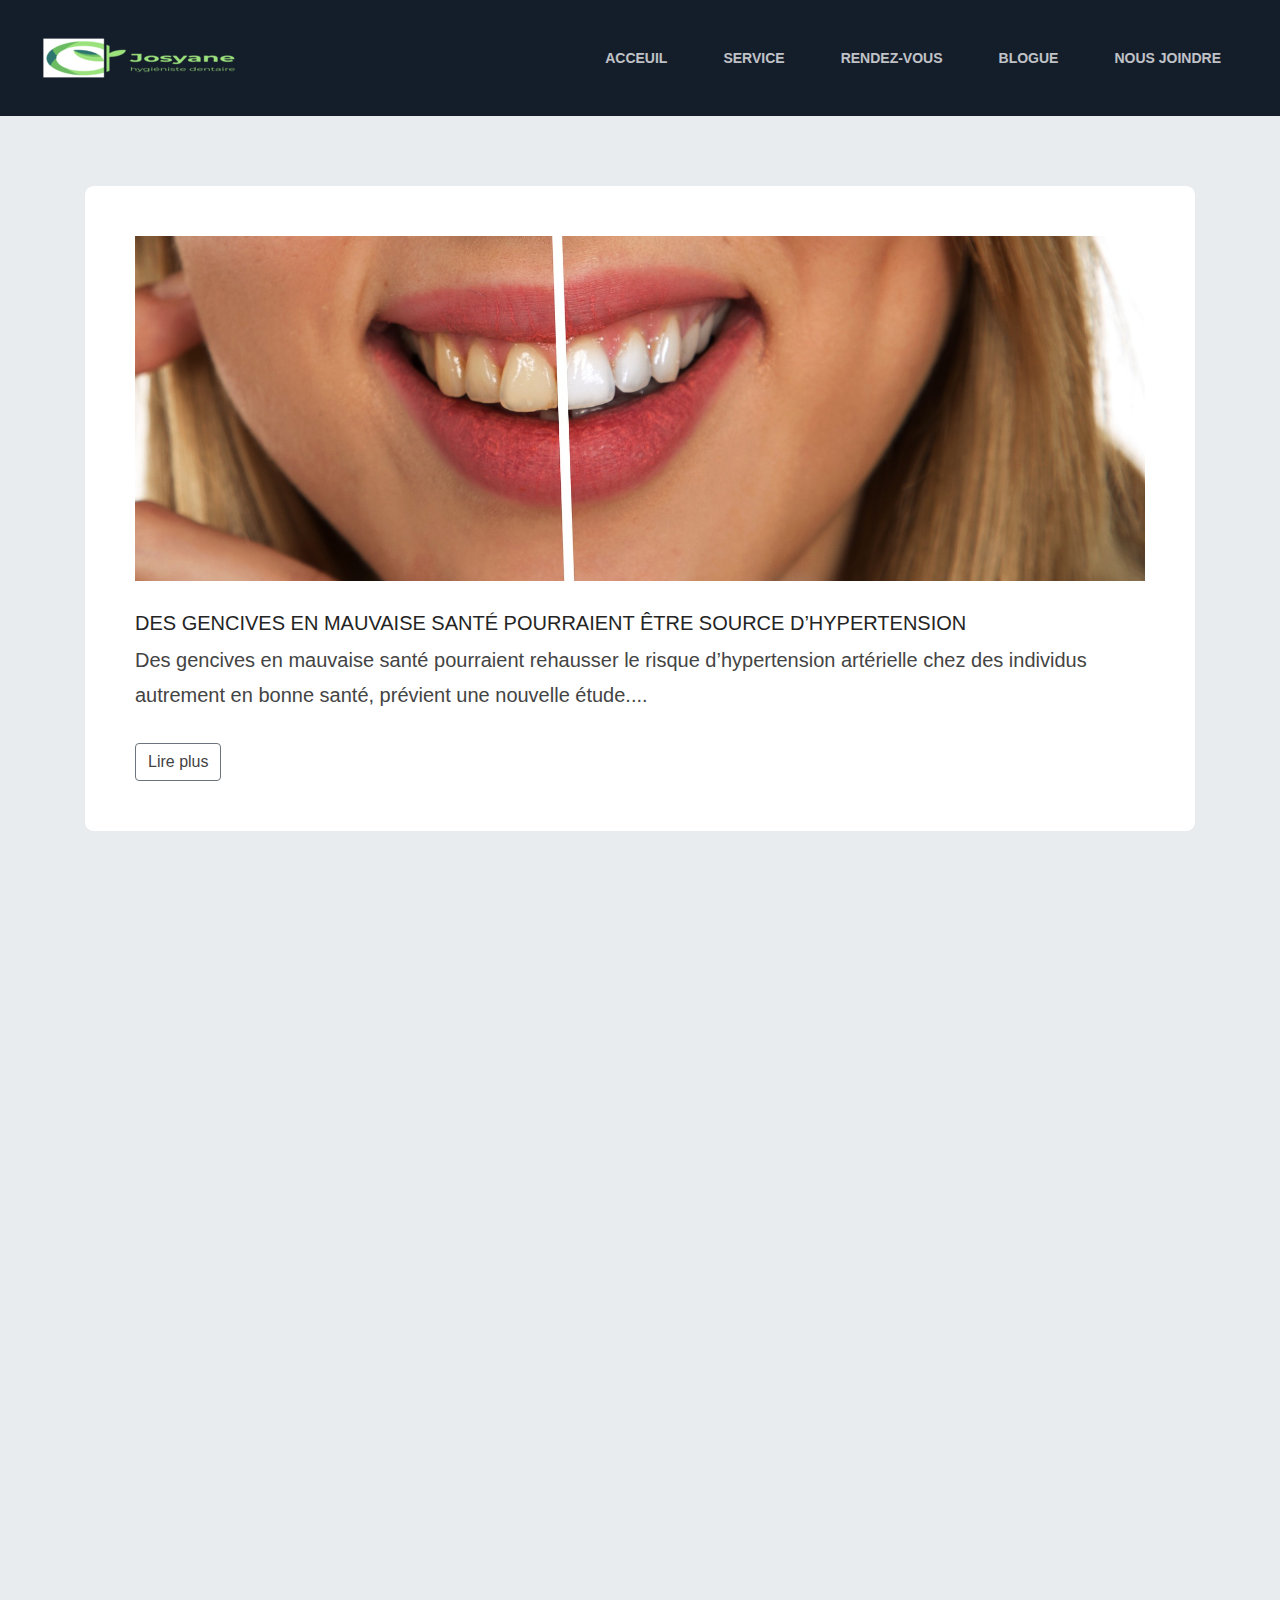
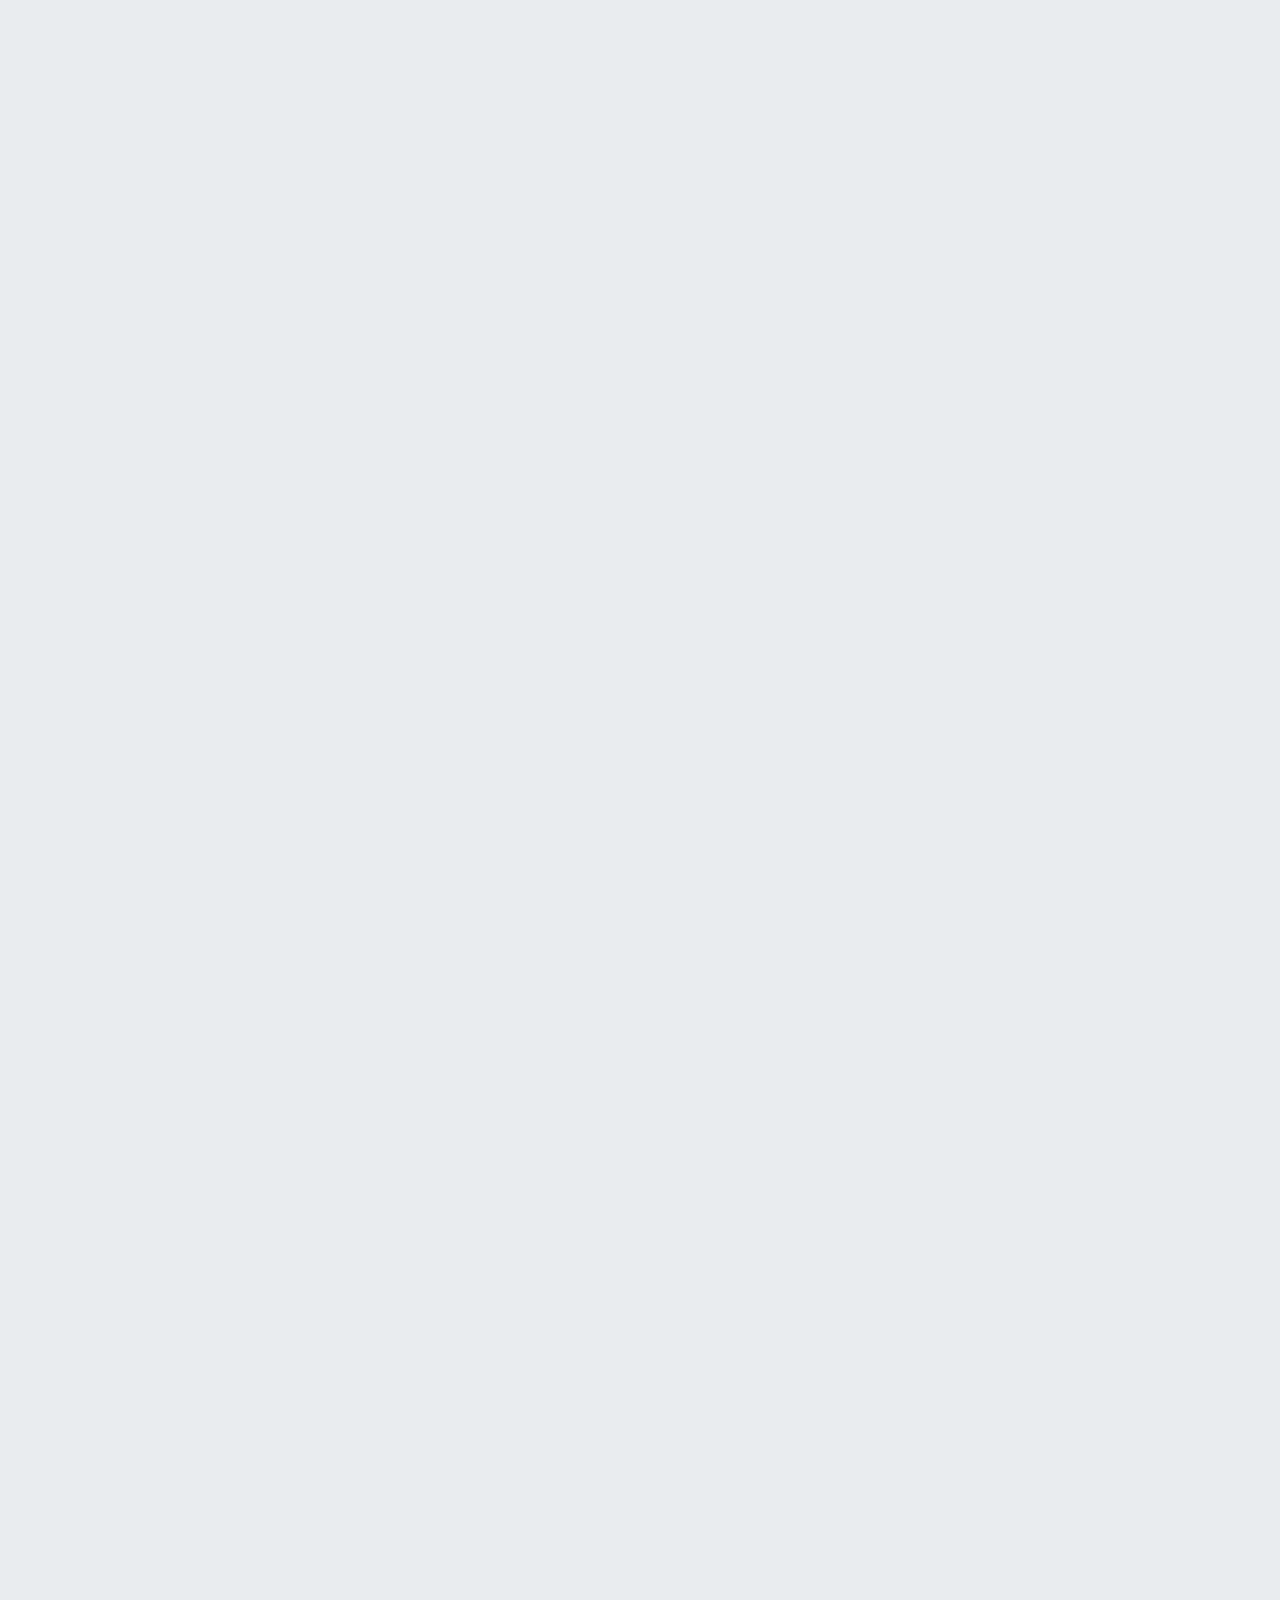
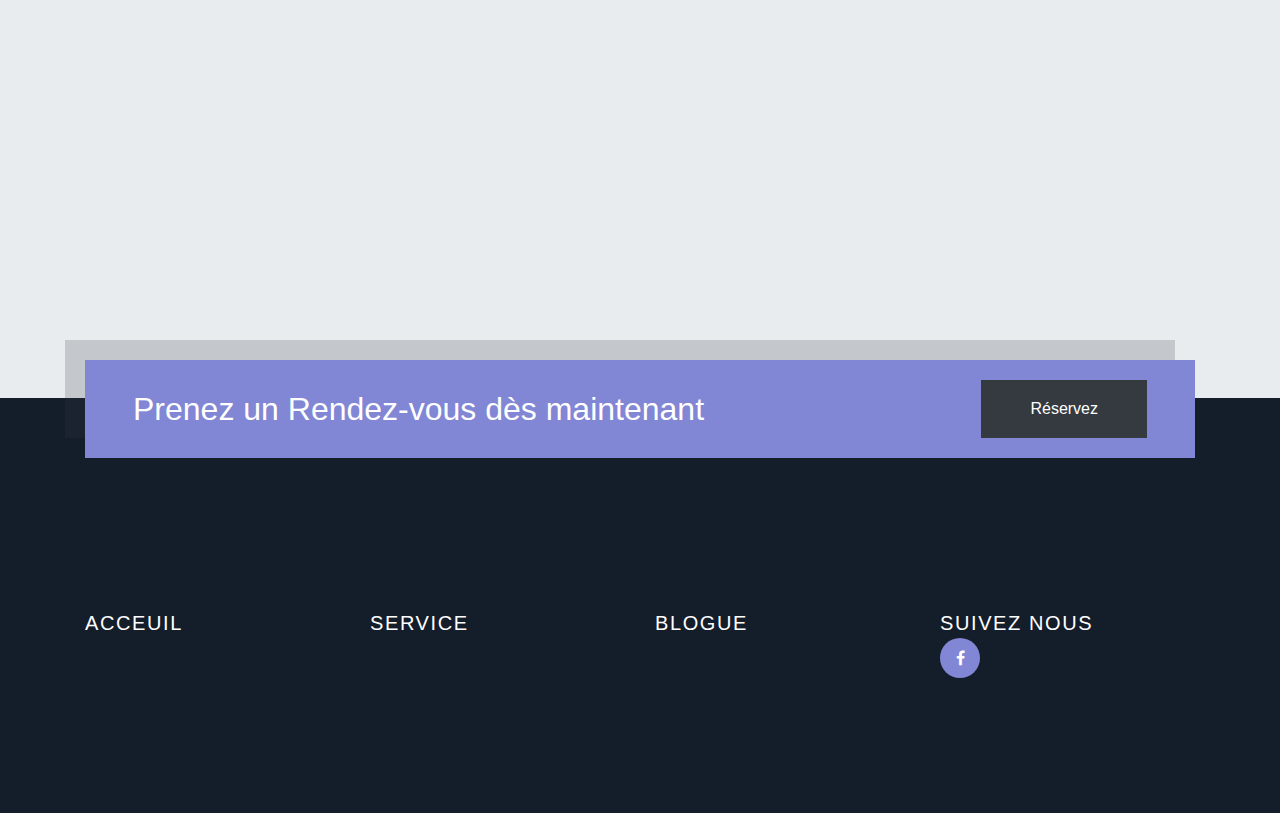
==== commit 0efc3e0c: "master" ====
--- a/blogue.html
+++ b/blogue.html
@@ -388,7 +388,7 @@
 
                 <div class="cta d-block d-md-flex align-items-center px-5">
                     <div>
-                        <h2 class="mb-0">Prenez un Rendez-vous des maintenant</h2>
+                        <h2 class="mb-0">Prenez un Rendez-vous dès maintenant</h2>
                     </div>
                     <div class="ml-auto">
                         <a href="./rendezvous.html" class="btn btn-dark rounded-0 py-3 px-5">Réservez</a>
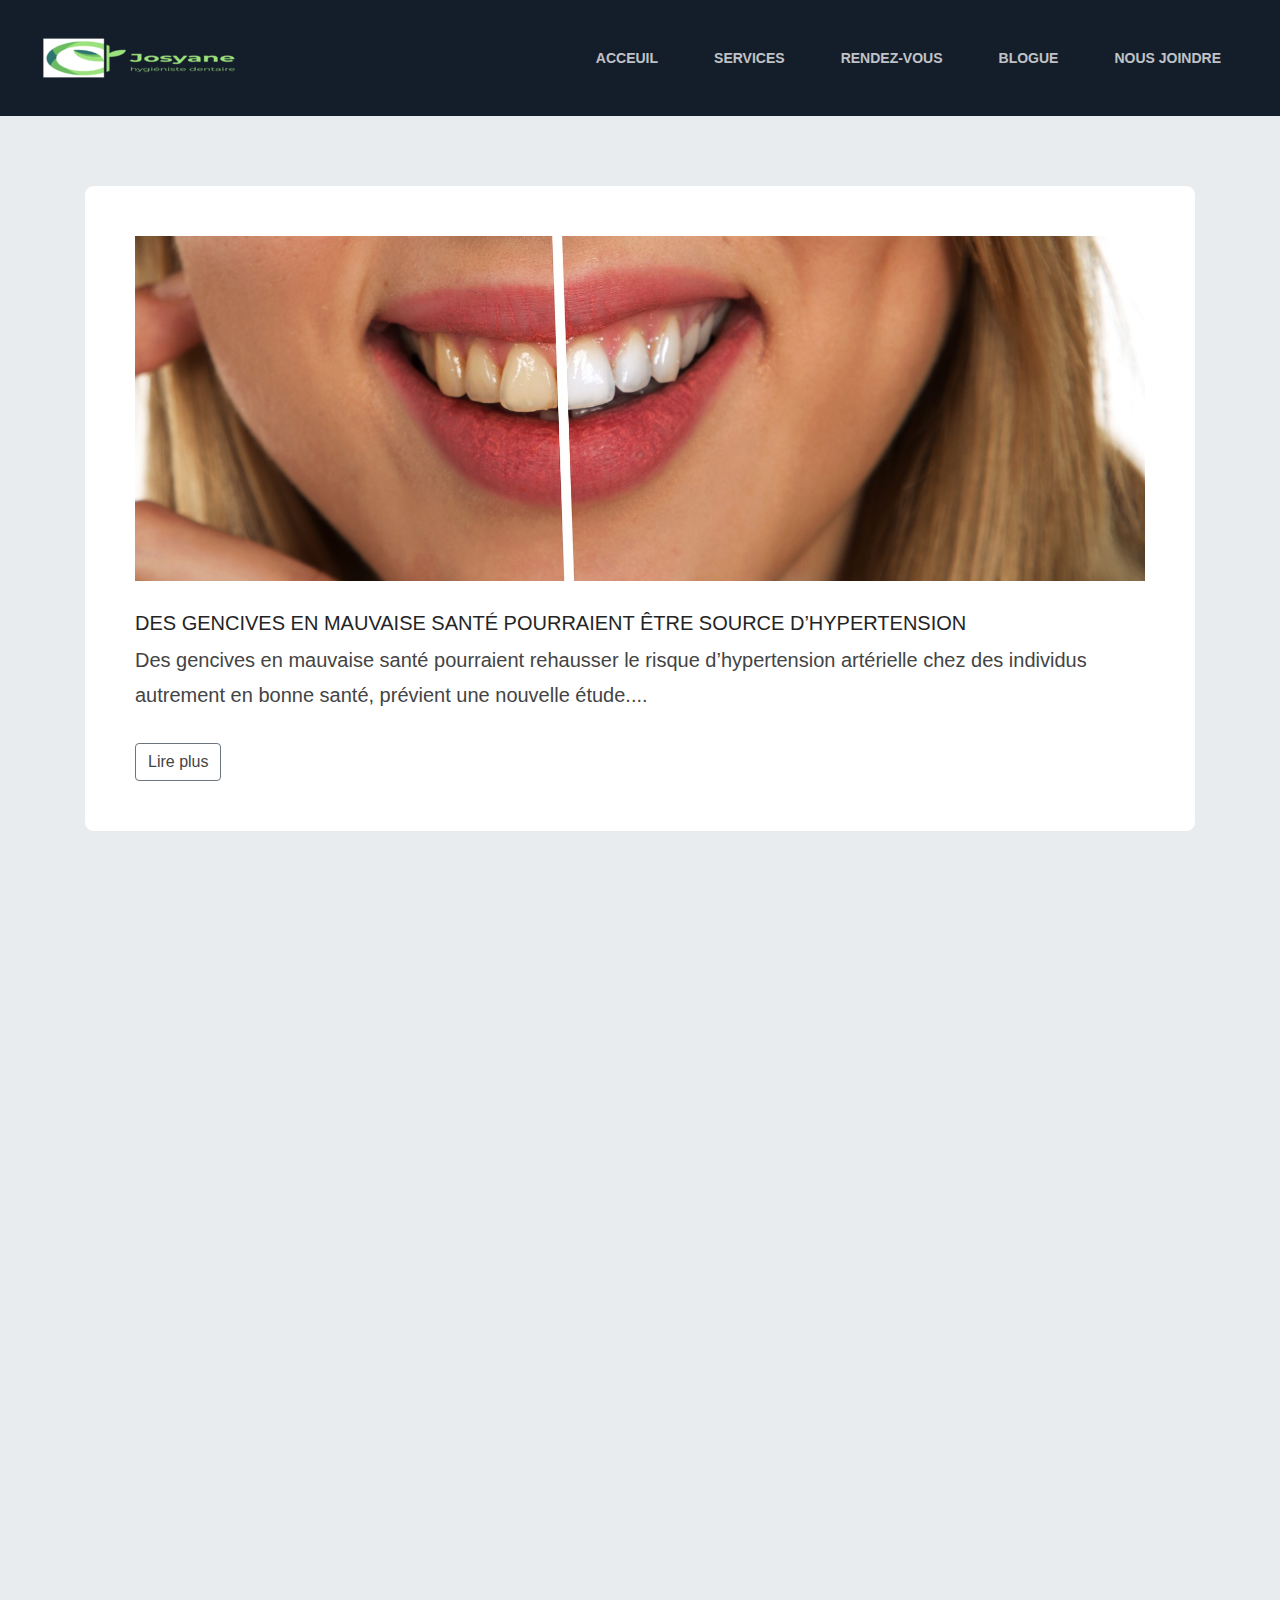
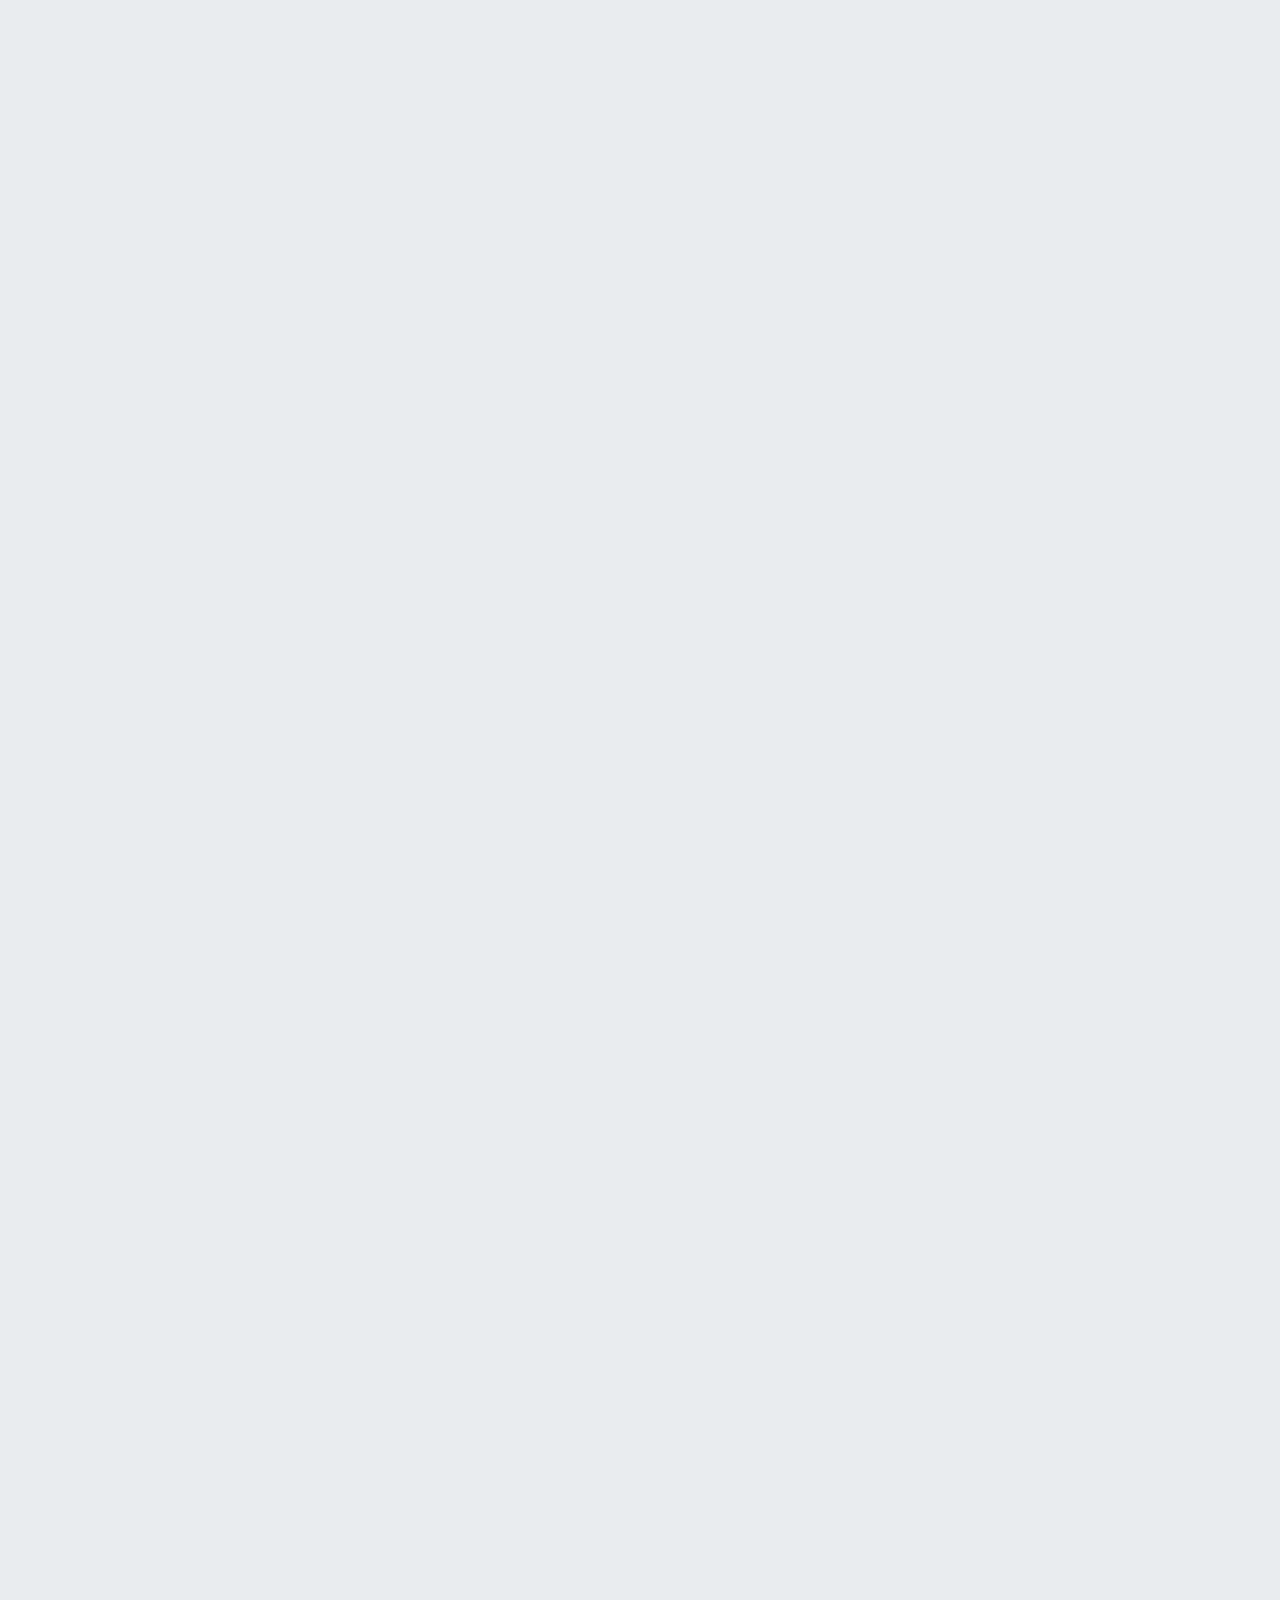
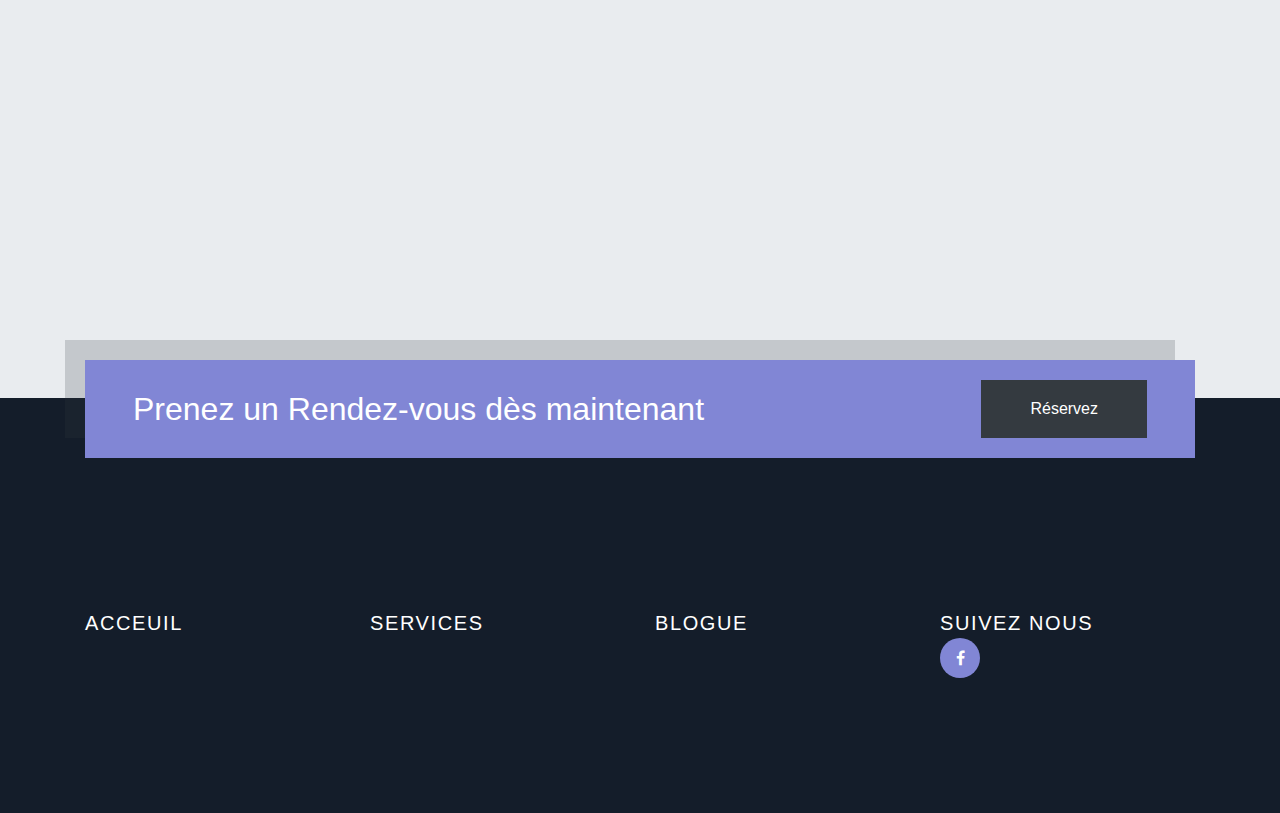
==== commit 69849bf7: "master" ====
--- a/blogue.html
+++ b/blogue.html
@@ -53,7 +53,7 @@
                         </li>
                         <li class="nav-item ">
 
-                            <a class="nav-link text-light  nav-link-ltr effet" href="./services.html">Service</a>
+                            <a class="nav-link text-light  nav-link-ltr effet" href="./services.html">Services</a>
                         </li>
                         <li class="nav-item">
 
@@ -399,7 +399,7 @@
                         <a href="./index.html" class="footer-logo ">Acceuil</a>
                     </div>
                     <div class="col-sm">
-                        <a href="./services.html" class="footer-logo">Service</a>
+                        <a href="./services.html" class="footer-logo">Services</a>
                     </div>
                     <div class="col-sm">
                         <a href="./blogue.html" class="footer-logo">Blogue</a>
